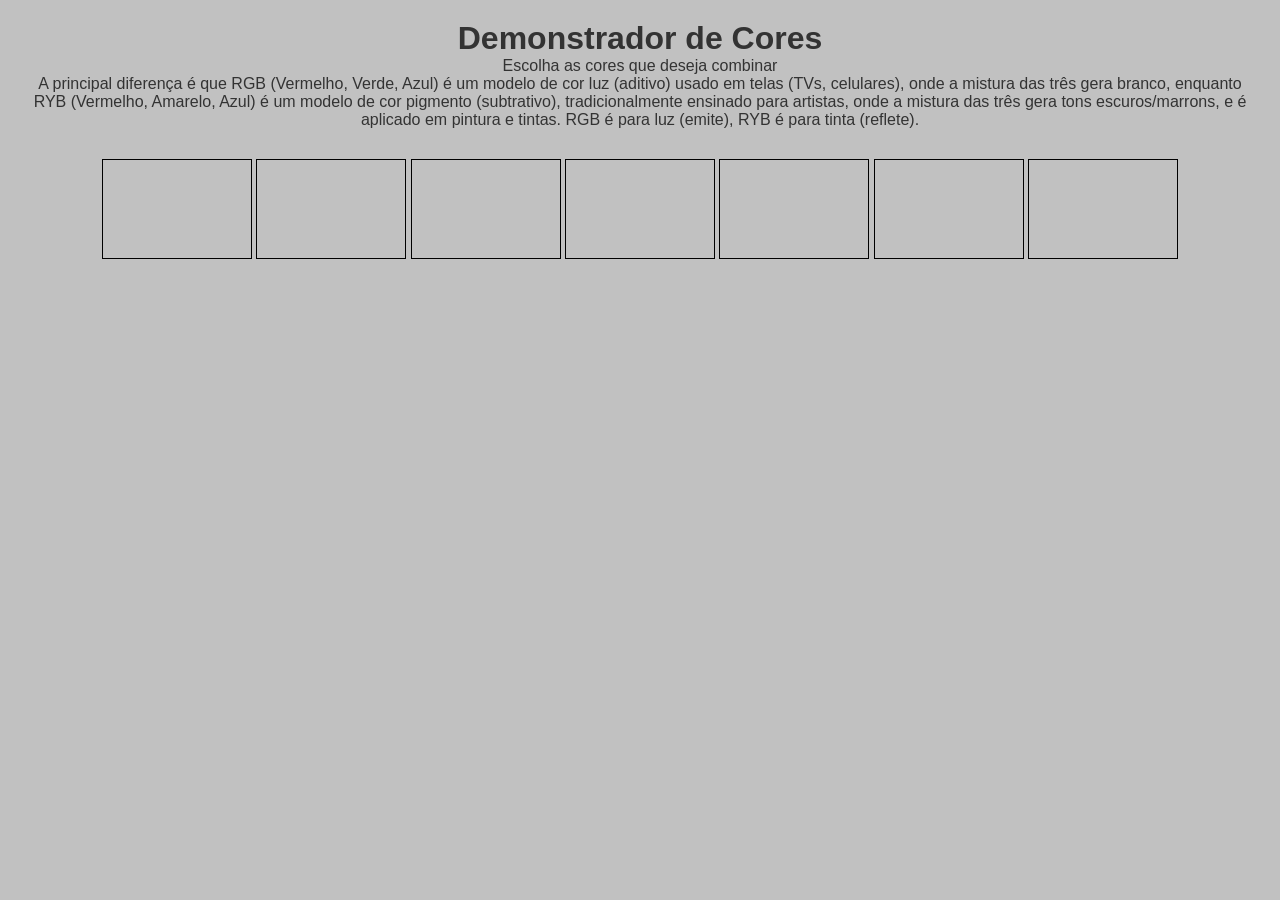
==== public/index.html @ 298cf8d7 "commit inicial, montagem do esqueleto basico" ====
<!DOCTYPE html>
<html lang="pt-BR">
<head>
    <meta charset="UTF-8">
    <meta name="viewport" content="width=device-width, initial-scale=1.0">
    <link rel="stylesheet" href="styles.css">
    <title>Demonstrador de Cores</title>
</head>
<body>
    <div class="header-conteiner">
        <h1>Demonstrador de Cores</h1>
        <p>Escolha as cores que deseja combinar</p>
        <p>A principal diferença é que RGB (Vermelho, Verde, Azul) é um modelo de cor luz (aditivo) usado em telas (TVs, celulares), onde a mistura das três gera branco, enquanto RYB (Vermelho, Amarelo, Azul) é um modelo de cor pigmento (subtrativo), tradicionalmente ensinado para artistas, onde a mistura das três gera tons escuros/marrons, e é aplicado em pintura e tintas. RGB é para luz (emite), RYB é para tinta (reflete). </p>
    </div>
    <div class="choose-colors">
        <div id="color-1" class="colors"></div>
        <div id="color-2" class="colors"></div>
        <div id="color-3" class="colors"></div>
        <div id="color-4" class="colors"></div>
        <div id="color-5" class="colors"></div>
        <div id="color-6" class="colors"></div>
        <div id="color-7" class="colors"></div>
    </div>
    <div class="color-result"></div>
</body>
</html>
---- public/styles.css ----
@charset "UTF-8";

* {
    margin: 0;
    padding: 0;
    box-sizing: border-box;
    font-family: 'Segoe UI', Tahoma, Geneva, Verdana, sans-serif;
    scroll-behavior: smooth;
}

body {
    background-color: #c1c1c1;
    color: #333;
    display: flex;
    flex-direction: column;
    align-items: center;
    justify-content: center;
    text-align: center;
    padding: 20px;
}

.header-conteiner {
    margin-bottom: 30px;
    width: 100%;
}

.choose-color {
    margin-bottom: 20px;
    display: flex;
    flex-direction: row;
}

.colors {
    display: inline-block;
    width: 150px;
    height: 100px;
    border: 1px solid black;
    padding: 20px;
}
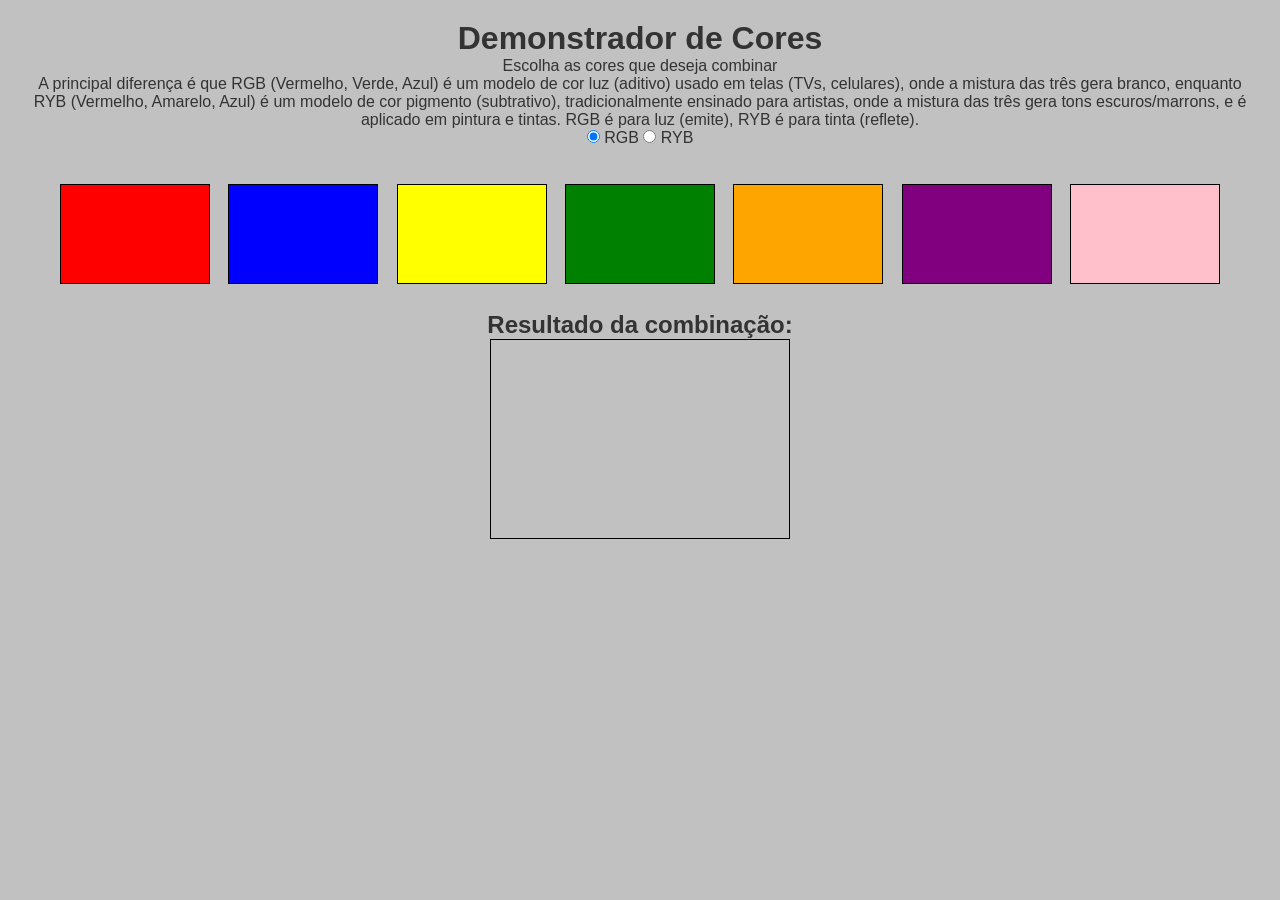
==== commit 4bf23987: "html completo, começo da logica para mistura de cores" ====
--- a/public/index.html
+++ b/public/index.html
@@ -11,16 +11,25 @@
         <h1>Demonstrador de Cores</h1>
         <p>Escolha as cores que deseja combinar</p>
         <p>A principal diferença é que RGB (Vermelho, Verde, Azul) é um modelo de cor luz (aditivo) usado em telas (TVs, celulares), onde a mistura das três gera branco, enquanto RYB (Vermelho, Amarelo, Azul) é um modelo de cor pigmento (subtrativo), tradicionalmente ensinado para artistas, onde a mistura das três gera tons escuros/marrons, e é aplicado em pintura e tintas. RGB é para luz (emite), RYB é para tinta (reflete). </p>
+        <input type="radio" name="colorModel" id="rgb" checked> RGB
+        <input type="radio" name="colorModel" id="ryb"> RYB
     </div>
     <div class="choose-colors">
-        <div id="color-1" class="colors"></div>
-        <div id="color-2" class="colors"></div>
-        <div id="color-3" class="colors"></div>
-        <div id="color-4" class="colors"></div>
-        <div id="color-5" class="colors"></div>
-        <div id="color-6" class="colors"></div>
-        <div id="color-7" class="colors"></div>
+        <button id="color-1" class="colors"></button>
+        <button id="color-2" class="colors"></button>
+        <button id="color-3" class="colors"></button>
+        <button id="color-4" class="colors"></button>
+        <button id="color-5" class="colors"></button>
+        <button id="color-6" class="colors"></button>
+        <button id="color-7" class="colors"></button>
     </div>
+    <h2>
+        Resultado da combinação:
+    </h2>
     <div class="color-result"></div>
+
+    <script src="src/ui.js"></script>
+    <script src="src/names.js"></script>
+    <script src="src/mixers.js"></script>
 </body>
 </html>
--- a/public/styles.css
+++ b/public/styles.css
@@ -19,6 +19,10 @@
     padding: 20px;
 }
 
+h2 {
+    margin-top: 20px;
+}
+
 .header-conteiner {
     margin-bottom: 30px;
     width: 100%;
@@ -27,7 +31,6 @@
 .choose-color {
     margin-bottom: 20px;
     display: flex;
-    flex-direction: row;
 }
 
 .colors {
@@ -36,4 +39,52 @@
     height: 100px;
     border: 1px solid black;
     padding: 20px;
+    margin: 7px;
+}
+
+.colors:active {
+    border: 5px solid whitesmoke;
+}
+
+.colors:hover {
+    cursor: pointer;
+    width: 155px;
+    height: 105px;
+    transition: 200ms;
+}
+
+#color-1 {
+    background-color: rgb(255, 0, 0);
+}
+
+#color-2 {
+    background-color: rgb(0, 0, 255);
+}
+
+#color-3 {
+    background-color: rgb(255, 255, 0);
+}
+
+#color-4 {
+    background-color: rgb(0, 128, 0);
+}
+
+#color-5 {
+    background-color: rgb(255, 165, 0);
+} 
+
+#color-6 {
+    background-color: rgb(128, 0, 128);
+}
+
+#color-7 {
+    background-color: rgb(255, 192, 203);
+}
+
+.color-result {
+    display: inline-block;
+    width: 300px;
+    height: 200px;
+    border: 1px solid black;
+    padding: 20px;
 }
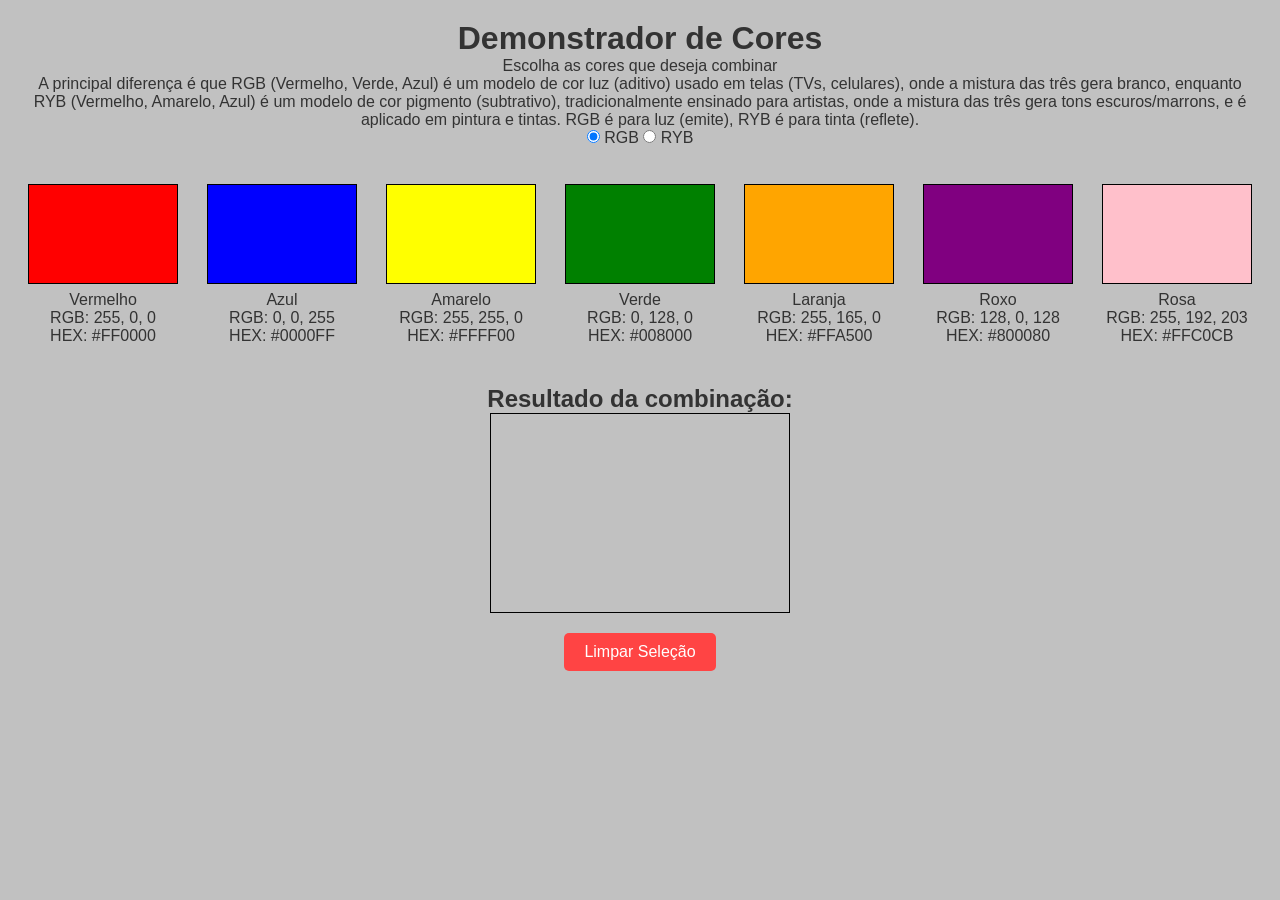
==== commit 962c3aa6: "codigo ampliado, cores RGB funcionando, label das cores" ====
--- a/public/index.html
+++ b/public/index.html
@@ -14,22 +14,13 @@
         <input type="radio" name="colorModel" id="rgb" checked> RGB
         <input type="radio" name="colorModel" id="ryb"> RYB
     </div>
-    <div class="choose-colors">
-        <button id="color-1" class="colors"></button>
-        <button id="color-2" class="colors"></button>
-        <button id="color-3" class="colors"></button>
-        <button id="color-4" class="colors"></button>
-        <button id="color-5" class="colors"></button>
-        <button id="color-6" class="colors"></button>
-        <button id="color-7" class="colors"></button>
-    </div>
+    <div class="choose-colors" id="color-palette"></div>
     <h2>
         Resultado da combinação:
     </h2>
     <div class="color-result"></div>
+    <button id="reset-btn">Limpar Seleção</button>
 
-    <script src="src/ui.js"></script>
-    <script src="src/names.js"></script>
-    <script src="src/mixers.js"></script>
+    <script type="module" src="../src/ui.js"></script>
 </body>
 </html>
--- a/public/styles.css
+++ b/public/styles.css
@@ -28,9 +28,13 @@
     width: 100%;
 }
 
-.choose-color {
+.choose-colors {
     margin-bottom: 20px;
     display: flex;
+    flex-wrap: wrap;
+    justify-content: center;
+    gap: 15px;
+    max-width: 100%;
 }
 
 .colors {
@@ -53,32 +57,11 @@
     transition: 200ms;
 }
 
-#color-1 {
-    background-color: rgb(255, 0, 0);
+.color1 { 
+    border-color: blue; border-width: 5px; 
 }
-
-#color-2 {
-    background-color: rgb(0, 0, 255);
-}
-
-#color-3 {
-    background-color: rgb(255, 255, 0);
-}
-
-#color-4 {
-    background-color: rgb(0, 128, 0);
-}
-
-#color-5 {
-    background-color: rgb(255, 165, 0);
-} 
-
-#color-6 {
-    background-color: rgb(128, 0, 128);
-}
-
-#color-7 {
-    background-color: rgb(255, 192, 203);
+.color2 { 
+    border-color: green; border-width: 5px; 
 }
 
 .color-result {
@@ -87,4 +70,25 @@
     height: 200px;
     border: 1px solid black;
     padding: 20px;
+    transition: background-color 0.5s ease, opacity 0.3s ease;
+    opacity: 1;
+}
+
+.color-result.fade-out {
+    opacity: 0;
+}
+
+#reset-btn {
+    margin-top: 20px;
+    padding: 10px 20px;
+    font-size: 16px;
+    cursor: pointer;
+    background-color: #ff4444;
+    color: white;
+    border: none;
+    border-radius: 5px;
+}
+
+#reset-btn:hover {
+    background-color: #cc0000;
 }
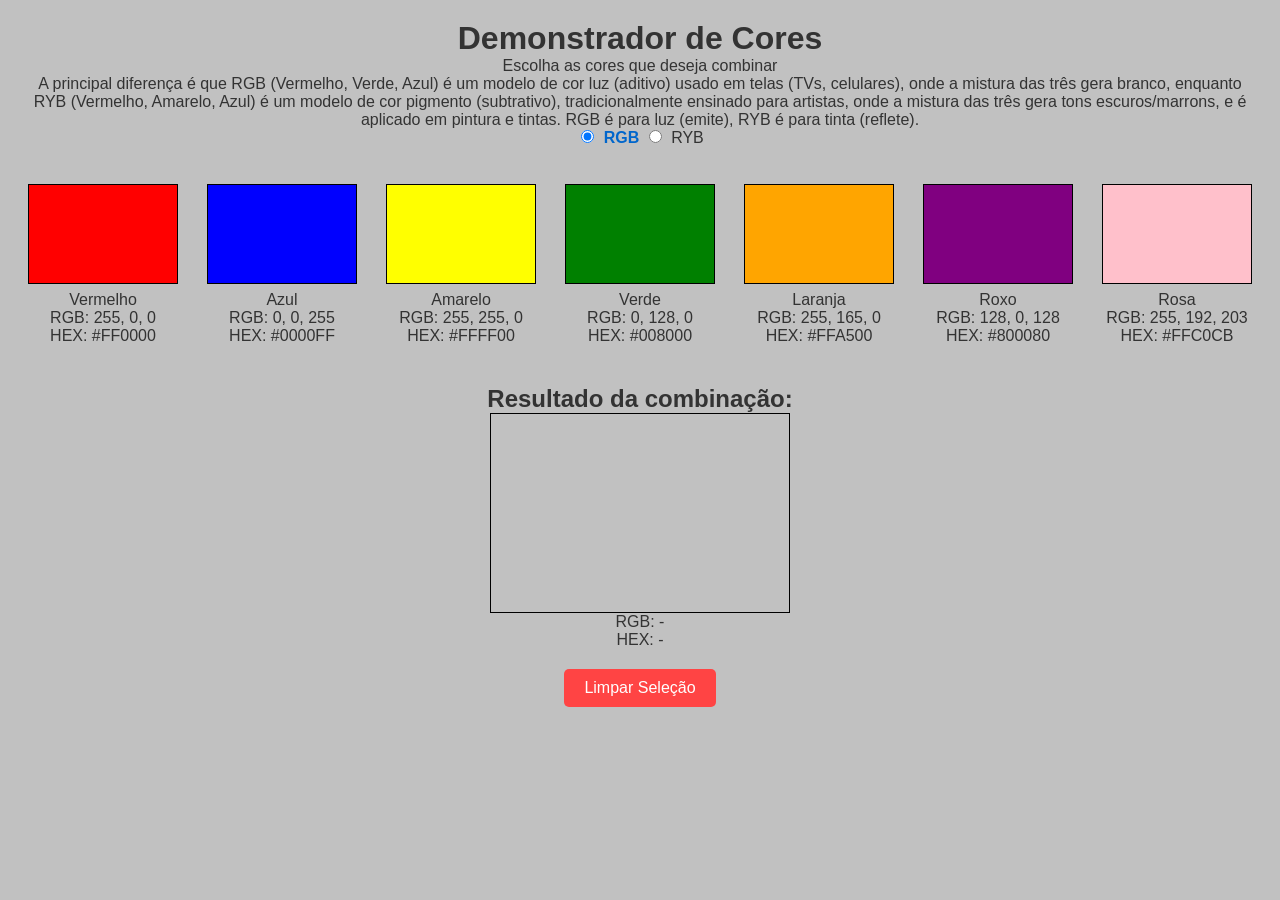
==== commit f54aa82f: "toggle de rgb para ryb funcional, label das cores rgb e hex no resultado final" ====
--- a/public/index.html
+++ b/public/index.html
@@ -11,14 +11,21 @@
         <h1>Demonstrador de Cores</h1>
         <p>Escolha as cores que deseja combinar</p>
         <p>A principal diferença é que RGB (Vermelho, Verde, Azul) é um modelo de cor luz (aditivo) usado em telas (TVs, celulares), onde a mistura das três gera branco, enquanto RYB (Vermelho, Amarelo, Azul) é um modelo de cor pigmento (subtrativo), tradicionalmente ensinado para artistas, onde a mistura das três gera tons escuros/marrons, e é aplicado em pintura e tintas. RGB é para luz (emite), RYB é para tinta (reflete). </p>
-        <input type="radio" name="colorModel" id="rgb" checked> RGB
-        <input type="radio" name="colorModel" id="ryb"> RYB
+        <input type="radio" name="colorModel" id="rgb" checked> 
+        <label for="rgb">RGB</label>
+        <input type="radio" name="colorModel" id="ryb"> 
+        <label for="ryb">RYB</label>
     </div>
     <div class="choose-colors" id="color-palette"></div>
     <h2>
         Resultado da combinação:
     </h2>
     <div class="color-result"></div>
+    <div class="result-info">
+    <p class="result-name" id="result-name"></p>
+    <p class="result-codes" id="result-rgb">RGB: -</p>
+    <p class="result-codes" id="result-hex">HEX: -</p>
+    </div>
     <button id="reset-btn">Limpar Seleção</button>
 
     <script type="module" src="../src/ui.js"></script>
--- a/public/styles.css
+++ b/public/styles.css
@@ -91,4 +91,14 @@
 
 #reset-btn:hover {
     background-color: #cc0000;
+}
+
+input[type="radio"] {
+  cursor: pointer;
+  margin: 0 5px;
+}
+
+input[type="radio"]:checked + label {
+  font-weight: bold;
+  color: #0066cc;
 }
